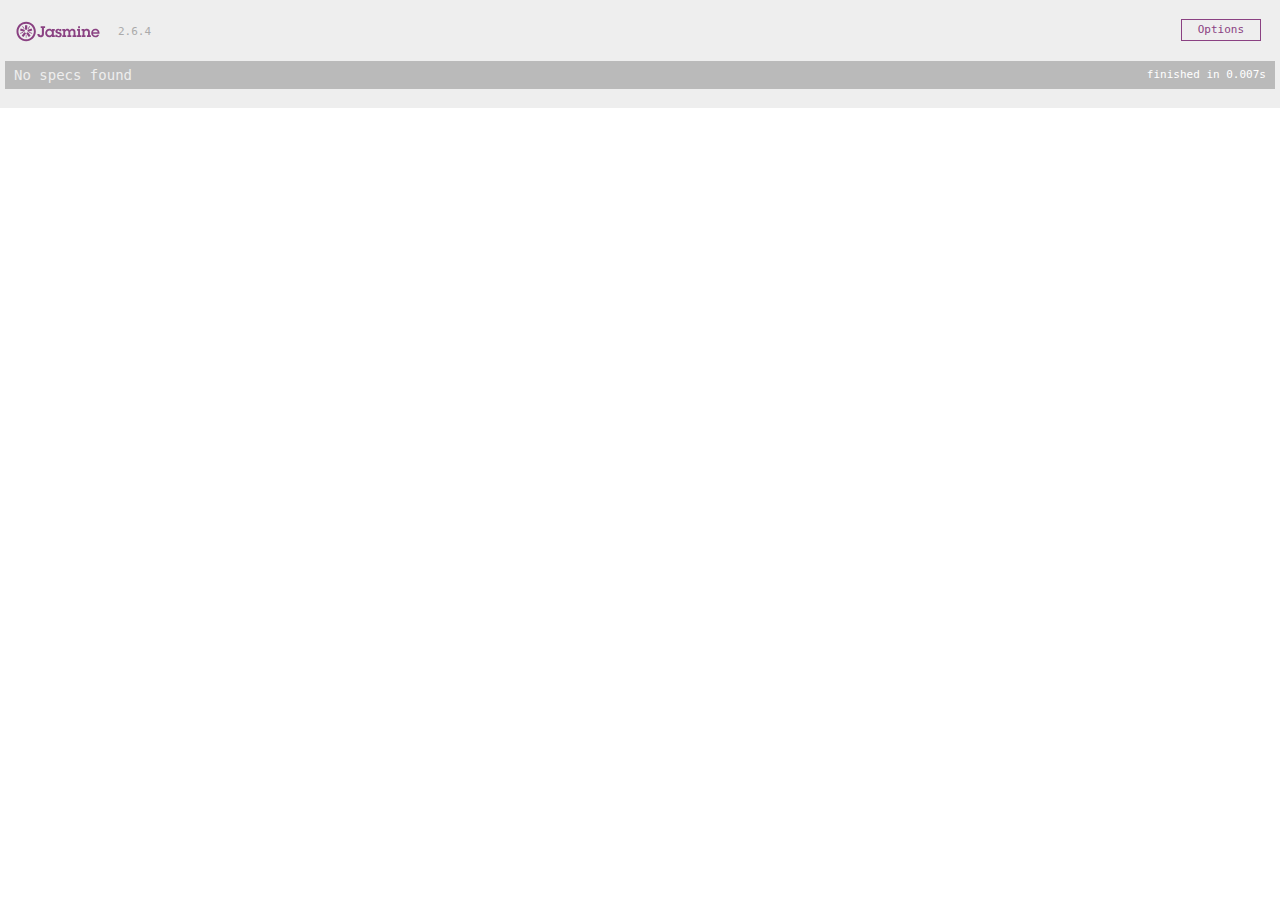
==== SpecRunner.html @ d69ffe85 "initial commit" ====
<!DOCTYPE html>
<html>
<head>
  <meta charset="utf-8">
  <title>Jasmine Spec Runner v2.6.4</title>

  <link rel="shortcut icon" type="image/png" href="lib/jasmine-2.6.4/jasmine_favicon.png">
  <link rel="stylesheet" href="lib/jasmine-2.6.4/jasmine.css">

  <script src="lib/jasmine-2.6.4/jasmine.js"></script>
  <script src="lib/jasmine-2.6.4/jasmine-html.js"></script>
  <script src="lib/jasmine-2.6.4/boot.js"></script>

  <!-- include source files here... -->
  

  <!-- include spec files here... -->
  

</head>

<body>
</body>
</html>
---- lib/jasmine-2.6.4/jasmine.css ----
body { overflow-y: scroll; }

.jasmine_html-reporter { background-color: #eee; padding: 5px; margin: -8px; font-size: 11px; font-family: Monaco, "Lucida Console", monospace; line-height: 14px; color: #333; }
.jasmine_html-reporter a { text-decoration: none; }
.jasmine_html-reporter a:hover { text-decoration: underline; }
.jasmine_html-reporter p, .jasmine_html-reporter h1, .jasmine_html-reporter h2, .jasmine_html-reporter h3, .jasmine_html-reporter h4, .jasmine_html-reporter h5, .jasmine_html-reporter h6 { margin: 0; line-height: 14px; }
.jasmine_html-reporter .jasmine-banner, .jasmine_html-reporter .jasmine-symbol-summary, .jasmine_html-reporter .jasmine-summary, .jasmine_html-reporter .jasmine-result-message, .jasmine_html-reporter .jasmine-spec .jasmine-description, .jasmine_html-reporter .jasmine-spec-detail .jasmine-description, .jasmine_html-reporter .jasmine-alert .jasmine-bar, .jasmine_html-reporter .jasmine-stack-trace { padding-left: 9px; padding-right: 9px; }
.jasmine_html-reporter .jasmine-banner { position: relative; }
.jasmine_html-reporter .jasmine-banner .jasmine-title { background: url('[data-uri]') no-repeat; background: url('[data-uri]') no-repeat, none; -moz-background-size: 100%; -o-background-size: 100%; -webkit-background-size: 100%; background-size: 100%; display: block; float: left; width: 90px; height: 25px; }
.jasmine_html-reporter .jasmine-banner .jasmine-version { margin-left: 14px; position: relative; top: 6px; }
.jasmine_html-reporter #jasmine_content { position: fixed; right: 100%; }
.jasmine_html-reporter .jasmine-version { color: #aaa; }
.jasmine_html-reporter .jasmine-banner { margin-top: 14px; }
.jasmine_html-reporter .jasmine-duration { color: #fff; float: right; line-height: 28px; padding-right: 9px; }
.jasmine_html-reporter .jasmine-symbol-summary { overflow: hidden; *zoom: 1; margin: 14px 0; }
.jasmine_html-reporter .jasmine-symbol-summary li { display: inline-block; height: 10px; width: 14px; font-size: 16px; }
.jasmine_html-reporter .jasmine-symbol-summary li.jasmine-passed { font-size: 14px; }
.jasmine_html-reporter .jasmine-symbol-summary li.jasmine-passed:before { color: #007069; content: "\02022"; }
.jasmine_html-reporter .jasmine-symbol-summary li.jasmine-failed { line-height: 9px; }
.jasmine_html-reporter .jasmine-symbol-summary li.jasmine-failed:before { color: #ca3a11; content: "\d7"; font-weight: bold; margin-left: -1px; }
.jasmine_html-reporter .jasmine-symbol-summary li.jasmine-disabled { font-size: 14px; }
.jasmine_html-reporter .jasmine-symbol-summary li.jasmine-disabled:before { color: #bababa; content: "\02022"; }
.jasmine_html-reporter .jasmine-symbol-summary li.jasmine-pending { line-height: 17px; }
.jasmine_html-reporter .jasmine-symbol-summary li.jasmine-pending:before { color: #ba9d37; content: "*"; }
.jasmine_html-reporter .jasmine-symbol-summary li.jasmine-empty { font-size: 14px; }
.jasmine_html-reporter .jasmine-symbol-summary li.jasmine-empty:before { color: #ba9d37; content: "\02022"; }
.jasmine_html-reporter .jasmine-run-options { float: right; margin-right: 5px; border: 1px solid #8a4182; color: #8a4182; position: relative; line-height: 20px; }
.jasmine_html-reporter .jasmine-run-options .jasmine-trigger { cursor: pointer; padding: 8px 16px; }
.jasmine_html-reporter .jasmine-run-options .jasmine-payload { position: absolute; display: none; right: -1px; border: 1px solid #8a4182; background-color: #eee; white-space: nowrap; padding: 4px 8px; }
.jasmine_html-reporter .jasmine-run-options .jasmine-payload.jasmine-open { display: block; }
.jasmine_html-reporter .jasmine-bar { line-height: 28px; font-size: 14px; display: block; color: #eee; }
.jasmine_html-reporter .jasmine-bar.jasmine-failed { background-color: #ca3a11; }
.jasmine_html-reporter .jasmine-bar.jasmine-passed { background-color: #007069; }
.jasmine_html-reporter .jasmine-bar.jasmine-skipped { background-color: #bababa; }
.jasmine_html-reporter .jasmine-bar.jasmine-errored { background-color: #ca3a11; }
.jasmine_html-reporter .jasmine-bar.jasmine-menu { background-color: #fff; color: #aaa; }
.jasmine_html-reporter .jasmine-bar.jasmine-menu a { color: #333; }
.jasmine_html-reporter .jasmine-bar a { color: white; }
.jasmine_html-reporter.jasmine-spec-list .jasmine-bar.jasmine-menu.jasmine-failure-list, .jasmine_html-reporter.jasmine-spec-list .jasmine-results .jasmine-failures { display: none; }
.jasmine_html-reporter.jasmine-failure-list .jasmine-bar.jasmine-menu.jasmine-spec-list, .jasmine_html-reporter.jasmine-failure-list .jasmine-summary { display: none; }
.jasmine_html-reporter .jasmine-results { margin-top: 14px; }
.jasmine_html-reporter .jasmine-summary { margin-top: 14px; }
.jasmine_html-reporter .jasmine-summary ul { list-style-type: none; margin-left: 14px; padding-top: 0; padding-left: 0; }
.jasmine_html-reporter .jasmine-summary ul.jasmine-suite { margin-top: 7px; margin-bottom: 7px; }
.jasmine_html-reporter .jasmine-summary li.jasmine-passed a { color: #007069; }
.jasmine_html-reporter .jasmine-summary li.jasmine-failed a { color: #ca3a11; }
.jasmine_html-reporter .jasmine-summary li.jasmine-empty a { color: #ba9d37; }
.jasmine_html-reporter .jasmine-summary li.jasmine-pending a { color: #ba9d37; }
.jasmine_html-reporter .jasmine-summary li.jasmine-disabled a { color: #bababa; }
.jasmine_html-reporter .jasmine-description + .jasmine-suite { margin-top: 0; }
.jasmine_html-reporter .jasmine-suite { margin-top: 14px; }
.jasmine_html-reporter .jasmine-suite a { color: #333; }
.jasmine_html-reporter .jasmine-failures .jasmine-spec-detail { margin-bottom: 28px; }
.jasmine_html-reporter .jasmine-failures .jasmine-spec-detail .jasmine-description { background-color: #ca3a11; }
.jasmine_html-reporter .jasmine-failures .jasmine-spec-detail .jasmine-description a { color: white; }
.jasmine_html-reporter .jasmine-result-message { padding-top: 14px; color: #333; white-space: pre; }
.jasmine_html-reporter .jasmine-result-message span.jasmine-result { display: block; }
.jasmine_html-reporter .jasmine-stack-trace { margin: 5px 0 0 0; max-height: 224px; overflow: auto; line-height: 18px; color: #666; border: 1px solid #ddd; background: white; white-space: pre; }
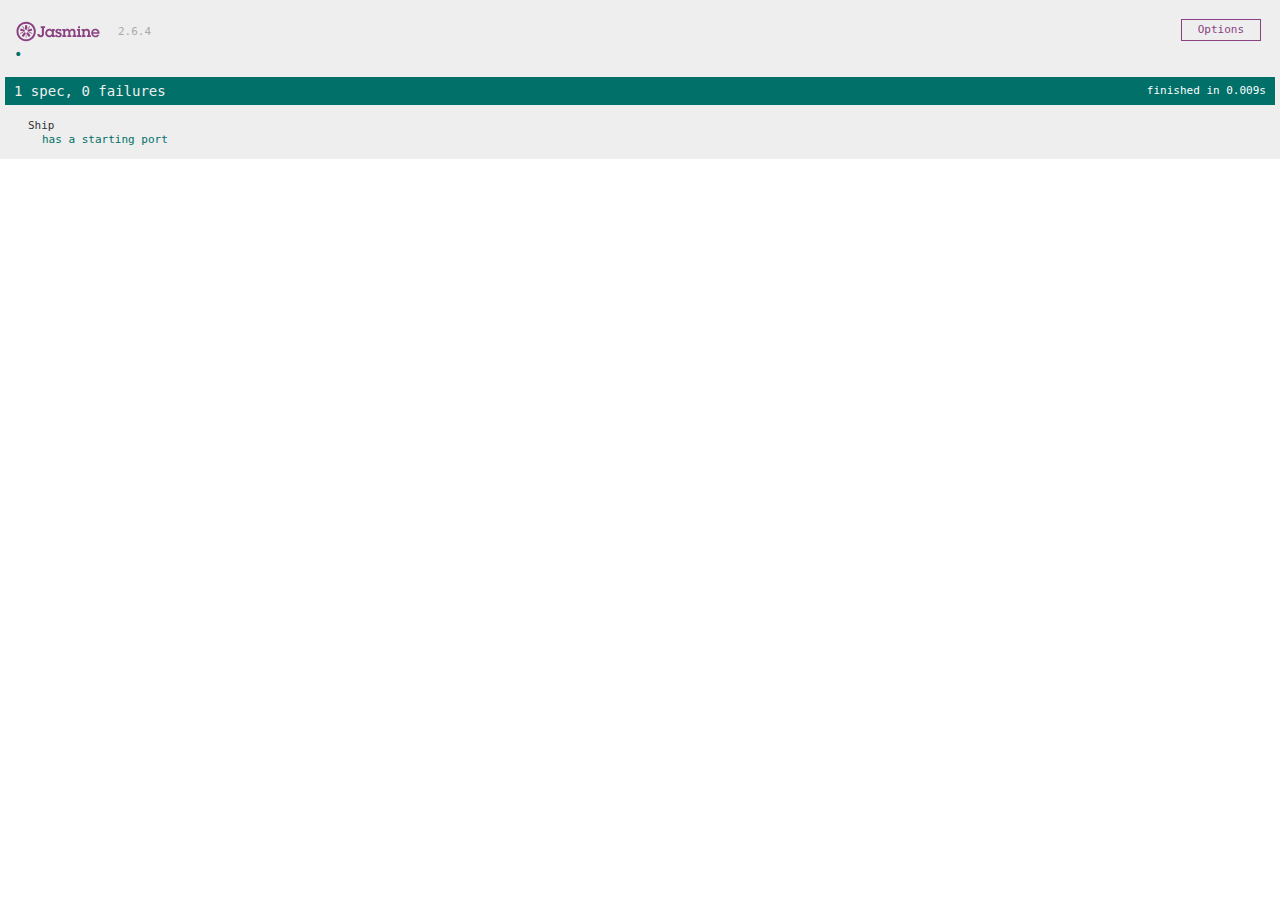
==== commit 6d33b551: "Page 2" ====
--- a/SpecRunner.html
+++ b/SpecRunner.html
@@ -12,10 +12,10 @@
   <script src="lib/jasmine-2.6.4/boot.js"></script>
 
   <!-- include source files here... -->
-  
+ <script src="src/port.js"></script>
 
   <!-- include spec files here... -->
-  
+   <script src="spec/ShipSpec.js"></script>
 
 </head>
 
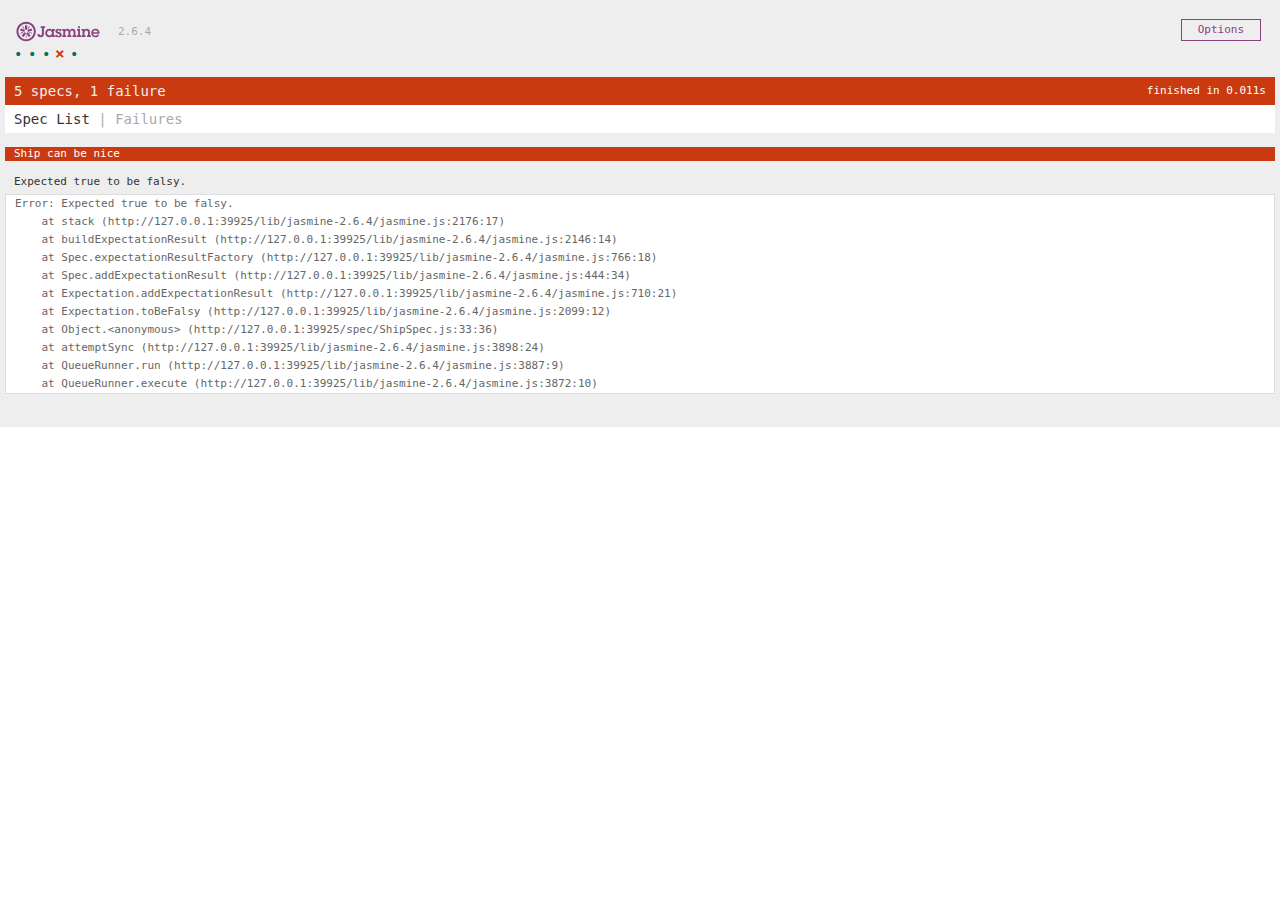
==== commit 37ae6530: "Page 3" ====
--- a/SpecRunner.html
+++ b/SpecRunner.html
@@ -13,9 +13,11 @@
 
   <!-- include source files here... -->
  <script src="src/port.js"></script>
+ <script src="src/Weather.js"></script>
 
   <!-- include spec files here... -->
    <script src="spec/ShipSpec.js"></script>
+   <script src="spec/WeatherSpec.js"></script>
 
 </head>
 
